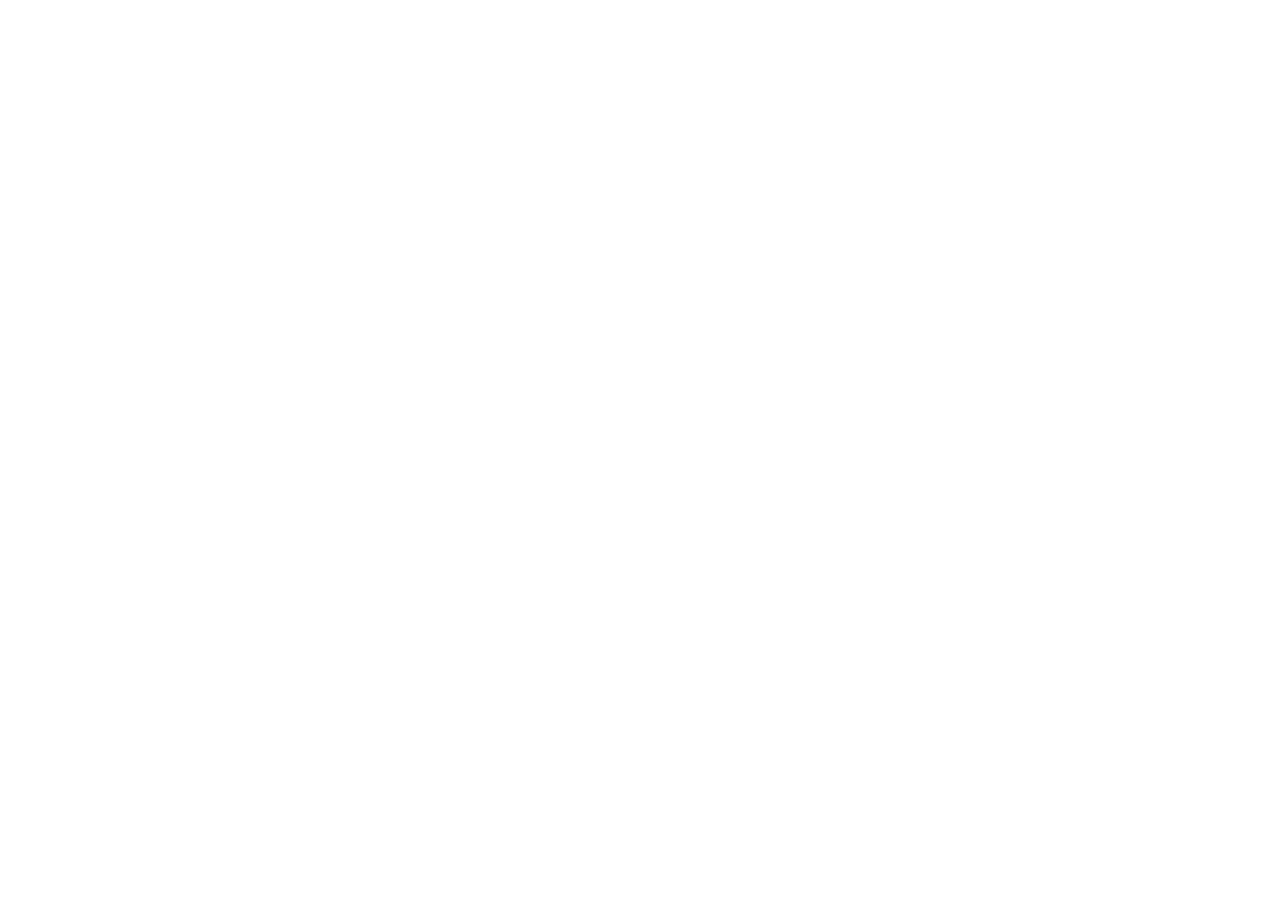
==== calendarview/index.htm @ fe161a2e "all hello world files" ====
<!DOCTYPE html>
<meta charset="utf-8">
<style>

body {
  font: 10px sans-serif;
  shape-rendering: crispEdges;
}

.day {
  fill: #fff;
  stroke: #ccc;
}

.month {
  fill: none;
  stroke: #000;
  stroke-width: 2px;
}

.RdYlGn .q0-11{fill:rgb(165,0,38)}
.RdYlGn .q1-11{fill:rgb(215,48,39)}
.RdYlGn .q2-11{fill:rgb(244,109,67)}
.RdYlGn .q3-11{fill:rgb(253,174,97)}
.RdYlGn .q4-11{fill:rgb(254,224,139)}
.RdYlGn .q5-11{fill:rgb(255,255,191)}
.RdYlGn .q6-11{fill:rgb(217,239,139)}
.RdYlGn .q7-11{fill:rgb(166,217,106)}
.RdYlGn .q8-11{fill:rgb(102,189,99)}
.RdYlGn .q9-11{fill:rgb(26,152,80)}
.RdYlGn .q10-11{fill:rgb(0,104,55)}

</style>
<body>
<script src="http://d3js.org/d3.v3.min.js"></script>

<script>

var width = 960,
    height = 136,
    cellSize = 17; // cell size

var day = d3.time.format("%w"),
    week = d3.time.format("%U"),
    percent = d3.format(".1%"),
    format = d3.time.format("%Y-%m-%d");

var color = d3.scale.quantize()
    //.domain([-.05, .05])
	.domain([11.0, 0.0])
    .range(d3.range(11).map(function(d) { return "q" + d + "-11"; }));

var svg = d3.select("body").selectAll("svg")
    //.data(d3.range(1990, 2011))
	 .data(d3.range(2012, 2014))
  .enter().append("svg")
    .attr("width", width)
    .attr("height", height)
    .attr("class", "RdYlGn")
  .append("g")
    .attr("transform", "translate(" + ((width - cellSize * 53) / 2) + "," + (height - cellSize * 7 - 1) + ")");

svg.append("text")
    .attr("transform", "translate(-6," + cellSize * 3.5 + ")rotate(-90)")
    .style("text-anchor", "middle")
    .text(function(d) { return d; });

var rect = svg.selectAll(".day")
    .data(function(d) { return d3.time.days(new Date(d, 0, 1), new Date(d + 1, 0, 1)); })
  .enter().append("rect")
    .attr("class", "day")
    .attr("width", cellSize)
    .attr("height", cellSize)
    .attr("x", function(d) { return week(d) * cellSize; })
    .attr("y", function(d) { return day(d) * cellSize; })
    .datum(format);

rect.append("title")
    .text(function(d) { return d; });

svg.selectAll(".month")
    .data(function(d) { return d3.time.months(new Date(d, 0, 1), new Date(d + 1, 0, 1)); })
  .enter().append("path")
    .attr("class", "month")
    .attr("d", monthPath);

/*d3.csv("dji.csv", function(error, csv) {
  var data = d3.nest()
    .key(function(d) { return d.Date; })
    .rollup(function(d) { return (d[0].Close - d[0].Open) / d[0].Open; })
    .map(csv);

  rect.filter(function(d) { return d in data; })
      .attr("class", function(d) { return "day " + color(data[d]); })
    .select("title")
      .text(function(d) { return d + ": " + percent(data[d]); });
});*/
d3.csv("sample_data_v0.1.csv", function(error, csv) {
  var data = d3.nest()
    .key(function(d) { return d.Date; })
    .rollup(function(d) { return d[0].Duration; })
    .map(csv);

  rect.filter(function(d) { return d in data; })
      .attr("class", function(d) { return "day " + color(data[d]); })
    .select("title")
      .text(function(d) { return d + ": " + data[d] +" h"; });
});

function monthPath(t0) {
  var t1 = new Date(t0.getFullYear(), t0.getMonth() + 1, 0),
      d0 = +day(t0), w0 = +week(t0),
      d1 = +day(t1), w1 = +week(t1);
  return "M" + (w0 + 1) * cellSize + "," + d0 * cellSize
      + "H" + w0 * cellSize + "V" + 7 * cellSize
      + "H" + w1 * cellSize + "V" + (d1 + 1) * cellSize
      + "H" + (w1 + 1) * cellSize + "V" + 0
      + "H" + (w0 + 1) * cellSize + "Z";
}

d3.select(self.frameElement).style("height", "2910px");

</script>
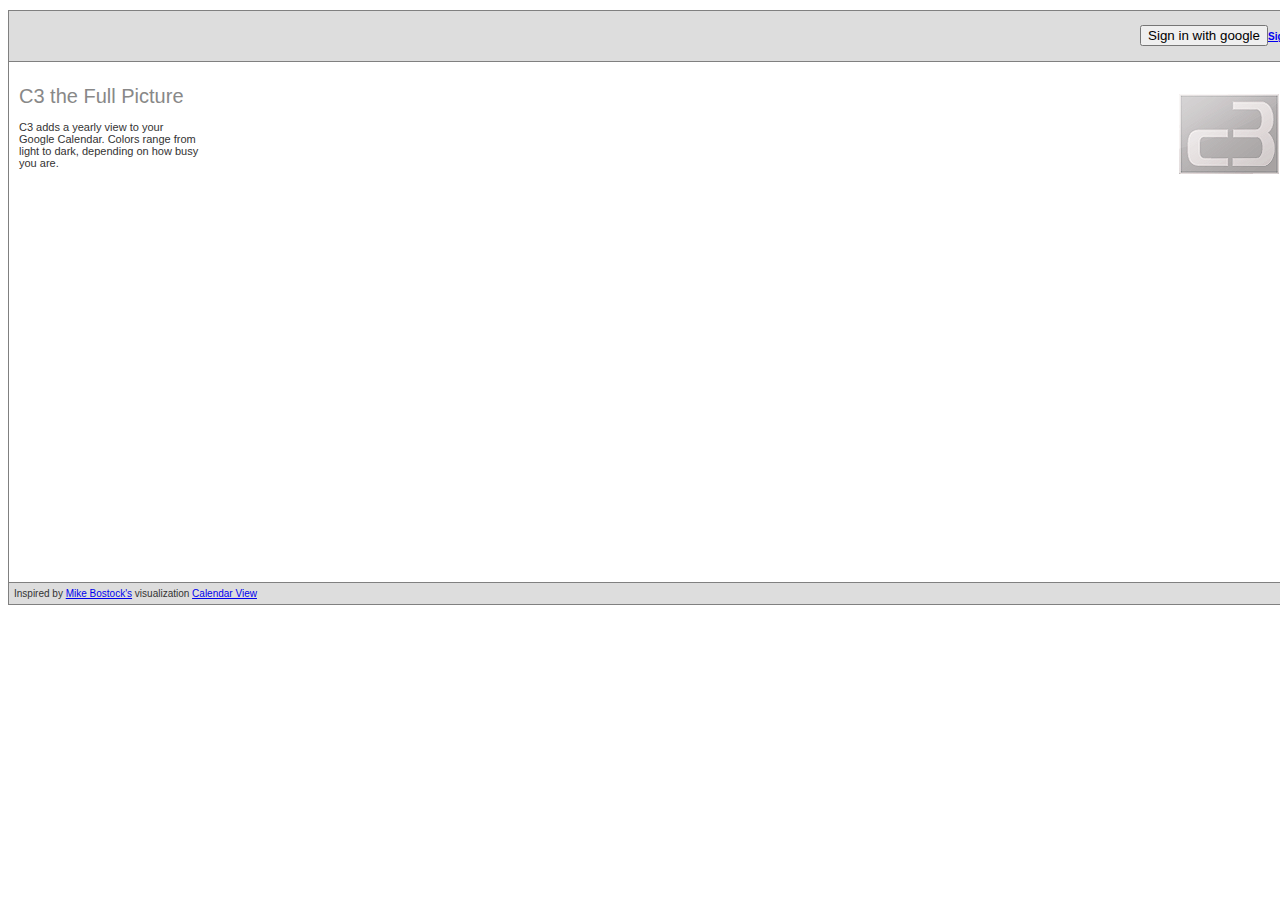
==== commit 6c35b1db: "upd" ====
--- a/calendarview/index.htm
+++ b/calendarview/index.htm
@@ -1,123 +1,65 @@
 <!DOCTYPE html>
-<meta charset="utf-8">
-<style>
+<html lang="en">
+<head>
+    <meta charset="utf-8">
+    <title>Yearly View</title>
 
-body {
-  font: 10px sans-serif;
-  shape-rendering: crispEdges;
-}
+	<script src="http://d3js.org/d3.v3.min.js"></script>
+    <script type="text/javascript" src="js/jquery-1.9.0.js"></script>
+    <script src="https://apis.google.com/js/client.js?onload=OnLoadCallback"></script>
+            
+    <link rel='stylesheet' href='css/styleYearView.css'>
+        <link rel='stylesheet' href='css/styleMonthView.css'>
 
-.day {
-  fill: #fff;
-  stroke: #ccc;
-}
+    <script type='text/javascript' src='js/AppModel.js'></script>   	
+    <script type='text/javascript' src='js/AppGeneralController.js'></script>	
+    <script type="text/javascript" src="js/authentification.js"></script>
+    <script type="text/javascript" src="js/AskGoogle.js"></script>    	
+    <script type="text/javascript" src="js/CalendarModel.js"></script>
+    <script type="text/javascript" src="js/ViewAndController.js"></script>
+	<script type='text/javascript' src='js/legend.js'></script>
+	<script type='text/javascript' src='js/yearView.js'></script>
+	<script type='text/javascript' src='js/monthView.js'></script>
+    
+	<!---initialisation of the model and controller--->
+    <script type="text/javascript" >
+        $(document).ready(function() {
+            appModel = new AppModel();
+            appGeneralController = new AppGeneralController(appModel);
+            });
+    </script>
+</head>
 
-.month {
-  fill: none;
-  stroke: #000;
-  stroke-width: 2px;
-}
+<body>
+	
+	<div id="container">
+		<div id="top">
+			<h4 align="right"><button id='authorize-button'>Sign in with google</button><a href="https://www.google.com/accounts/Logout">Sign out</a></h4>
+		</div>		
+		<div id="leftnav">
+			<h1>C3 the Full Picture</h1>
+			<h3>C3 adds a yearly view to your Google Calendar. Colors range from light to dark, depending on how busy you are.</h3>
+			<br>
+		    <div id="workspace"> </div> 
+		
+		    
+		</div>	
+		<div id="rightnav" style="align: middle">
+			<br><br>
+			<img src="img/logo.gif"/><br>
+			<div id="mylegend" class="legend"> </div> 
+		</div>	
+		  <div>
+		  	<span id="yearViewCanvas" class="canvas" > </span> <br>
+			<span id="monthViewCanvas" class="canvas" > </span>
+			
+				<span id="settings" class="canvas" > </span>
+			</div>
+			
+			<div id="footer">
+		Inspired by <a href="http://bl.ocks.org/mbostock/">Mike Bostock's</a> visualization <a href="http://bl.ocks.org/mbostock/4063318">Calendar View</a><br>
+	</div>
+	</div>
+</body>
+</html>
 
-.RdYlGn .q0-11{fill:rgb(165,0,38)}
-.RdYlGn .q1-11{fill:rgb(215,48,39)}
-.RdYlGn .q2-11{fill:rgb(244,109,67)}
-.RdYlGn .q3-11{fill:rgb(253,174,97)}
-.RdYlGn .q4-11{fill:rgb(254,224,139)}
-.RdYlGn .q5-11{fill:rgb(255,255,191)}
-.RdYlGn .q6-11{fill:rgb(217,239,139)}
-.RdYlGn .q7-11{fill:rgb(166,217,106)}
-.RdYlGn .q8-11{fill:rgb(102,189,99)}
-.RdYlGn .q9-11{fill:rgb(26,152,80)}
-.RdYlGn .q10-11{fill:rgb(0,104,55)}
-
-</style>
-<body>
-<script src="http://d3js.org/d3.v3.min.js"></script>
-
-<script>
-
-var width = 960,
-    height = 136,
-    cellSize = 17; // cell size
-
-var day = d3.time.format("%w"),
-    week = d3.time.format("%U"),
-    percent = d3.format(".1%"),
-    format = d3.time.format("%Y-%m-%d");
-
-var color = d3.scale.quantize()
-    //.domain([-.05, .05])
-	.domain([11.0, 0.0])
-    .range(d3.range(11).map(function(d) { return "q" + d + "-11"; }));
-
-var svg = d3.select("body").selectAll("svg")
-    //.data(d3.range(1990, 2011))
-	 .data(d3.range(2012, 2014))
-  .enter().append("svg")
-    .attr("width", width)
-    .attr("height", height)
-    .attr("class", "RdYlGn")
-  .append("g")
-    .attr("transform", "translate(" + ((width - cellSize * 53) / 2) + "," + (height - cellSize * 7 - 1) + ")");
-
-svg.append("text")
-    .attr("transform", "translate(-6," + cellSize * 3.5 + ")rotate(-90)")
-    .style("text-anchor", "middle")
-    .text(function(d) { return d; });
-
-var rect = svg.selectAll(".day")
-    .data(function(d) { return d3.time.days(new Date(d, 0, 1), new Date(d + 1, 0, 1)); })
-  .enter().append("rect")
-    .attr("class", "day")
-    .attr("width", cellSize)
-    .attr("height", cellSize)
-    .attr("x", function(d) { return week(d) * cellSize; })
-    .attr("y", function(d) { return day(d) * cellSize; })
-    .datum(format);
-
-rect.append("title")
-    .text(function(d) { return d; });
-
-svg.selectAll(".month")
-    .data(function(d) { return d3.time.months(new Date(d, 0, 1), new Date(d + 1, 0, 1)); })
-  .enter().append("path")
-    .attr("class", "month")
-    .attr("d", monthPath);
-
-/*d3.csv("dji.csv", function(error, csv) {
-  var data = d3.nest()
-    .key(function(d) { return d.Date; })
-    .rollup(function(d) { return (d[0].Close - d[0].Open) / d[0].Open; })
-    .map(csv);
-
-  rect.filter(function(d) { return d in data; })
-      .attr("class", function(d) { return "day " + color(data[d]); })
-    .select("title")
-      .text(function(d) { return d + ": " + percent(data[d]); });
-});*/
-d3.csv("sample_data_v0.1.csv", function(error, csv) {
-  var data = d3.nest()
-    .key(function(d) { return d.Date; })
-    .rollup(function(d) { return d[0].Duration; })
-    .map(csv);
-
-  rect.filter(function(d) { return d in data; })
-      .attr("class", function(d) { return "day " + color(data[d]); })
-    .select("title")
-      .text(function(d) { return d + ": " + data[d] +" h"; });
-});
-
-function monthPath(t0) {
-  var t1 = new Date(t0.getFullYear(), t0.getMonth() + 1, 0),
-      d0 = +day(t0), w0 = +week(t0),
-      d1 = +day(t1), w1 = +week(t1);
-  return "M" + (w0 + 1) * cellSize + "," + d0 * cellSize
-      + "H" + w0 * cellSize + "V" + 7 * cellSize
-      + "H" + w1 * cellSize + "V" + (d1 + 1) * cellSize
-      + "H" + (w1 + 1) * cellSize + "V" + 0
-      + "H" + (w0 + 1) * cellSize + "Z";
-}
-
-d3.select(self.frameElement).style("height", "2910px");
-
-</script>--- a/calendarview/css/styleYearView.css
+++ b/calendarview/css/styleYearView.css
@@ -0,0 +1,100 @@
+body {
+  font: 11px Tahoma;
+  font-family: Helvetica, Arial, Verdana;
+  shape-rendering: crispEdges;
+}
+
+.monthLabel {
+fill:black;
+}
+.monthLabelMouse {
+fill:#559393;
+}
+.label {
+fill:#aaaaaa;
+font: 8px Tahoma;
+}
+
+.day {
+  fill: #fff;
+  stroke: #ccc;
+}
+.month {
+  fill: none;
+  stroke: #444444;
+  stroke-width: 1px;
+}
+.legend {
+	padding: 0px;
+	font: 10px Tahoma;
+            }
+.title {
+	font: 20px sans-serif;
+            }            
+.canvas{
+	margin:0px;
+}     
+#container
+{
+	width: 1300px;
+	margin: 10px auto;
+	background-color: #fff;
+	color: #333;
+	border: 1px solid gray;
+}
+#top{
+	padding: .1em;
+	background-color: #ddd;
+	border-bottom: 1px solid gray;
+}
+#leftnav
+{
+	width:180px;
+	height:500px;
+	float:left;
+	margin: 0;
+	padding: 1em;
+}
+#leftnav h1{
+	font: 20px Tahoma;
+	font-family: Helvetica, Arial, Verdana;
+	color: #888888;
+}
+#leftnav h3{
+	font: 11px Tahoma;
+	font-family: Helvetica, Arial, Verdana;
+	color: #333333;
+}
+#rightnav
+{
+	float: right;
+	width: 100px;
+	margin-right: 20px;
+	padding: 1em;
+}
+#footer
+{
+clear: both;
+margin: 0;
+padding: .5em;
+color: #333;
+background-color: #ddd;
+border-top: 1px solid gray;
+}
+
+#leftnav p, .legend p { margin: 0 0 1em 0; }
+.canvas h2 { margin: 0 0 .5em 0; }
+
+
+.RdYlGn .q0-11{fill:rgb(255,255,220)}
+.RdYlGn .q1-11{fill:rgb(255,255,204)}
+.RdYlGn .q2-11{fill:rgb(255,237,160)}
+.RdYlGn .q3-11{fill:rgb(254,217,118)}
+.RdYlGn .q4-11{fill:rgb(254,178,76)}
+.RdYlGn .q5-11{fill:rgb(253,141,60)}
+.RdYlGn .q6-11{fill:rgb(252,78,42)}
+.RdYlGn .q7-11{fill:rgb(227,26,28)}
+.RdYlGn .q8-11{fill:rgb(177,0,38)}
+.RdYlGn .q9-11{fill:rgb(137,0,27)}
+.RdYlGn .q10-11{fill:rgb(73,0,12)}
+
--- a/calendarview/css/styleMonthView.css
+++ b/calendarview/css/styleMonthView.css
@@ -0,0 +1,18 @@
+body {
+  font: 10px sans-serif;
+}
+
+.axis path,
+.axis line {
+  fill: none;
+  stroke: #000;
+  shape-rendering: crispEdges;
+}
+
+.bar {
+  fill: steelblue;
+}
+
+.x.axis path {
+  display: none;
+}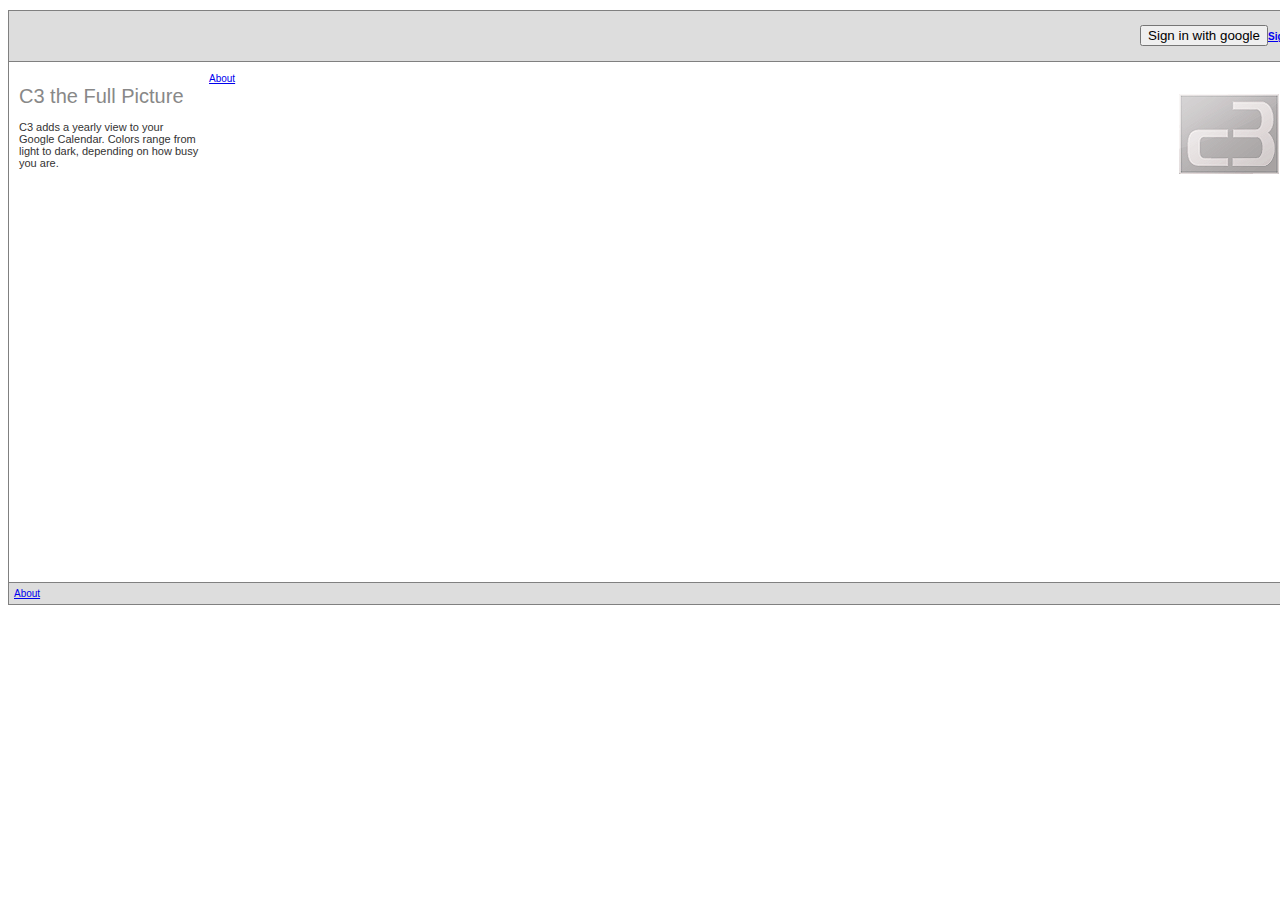
==== commit e853d145: "stop loading by the end of last selected year" ====
--- a/calendarview/index.htm
+++ b/calendarview/index.htm
@@ -48,17 +48,17 @@
 			<br><br>
 			<img src="img/logo.gif"/><br>
 			<div id="mylegend" class="legend"> </div> 
-		</div>	
-		  <div>
+		</div >	
+		
+		  <div id="center">
 		  	<span id="yearViewCanvas" class="canvas" > </span> <br>
 			<span id="monthViewCanvas" class="canvas" > </span>
-			
-				<span id="settings" class="canvas" > </span>
+			<span id="settings" class="canvas" > </span>
 			</div>
 			
-			<div id="footer">
-		Inspired by <a href="http://bl.ocks.org/mbostock/">Mike Bostock's</a> visualization <a href="http://bl.ocks.org/mbostock/4063318">Calendar View</a><br>
-	</div>
+			<div id="about"> <a href="about.htm">About</a>   </div>
+			
+			<div id="footer"> 	<a onclick="appGeneralController.about" href="#">About</a>     </div>
 	</div>
 </body>
 </html>
